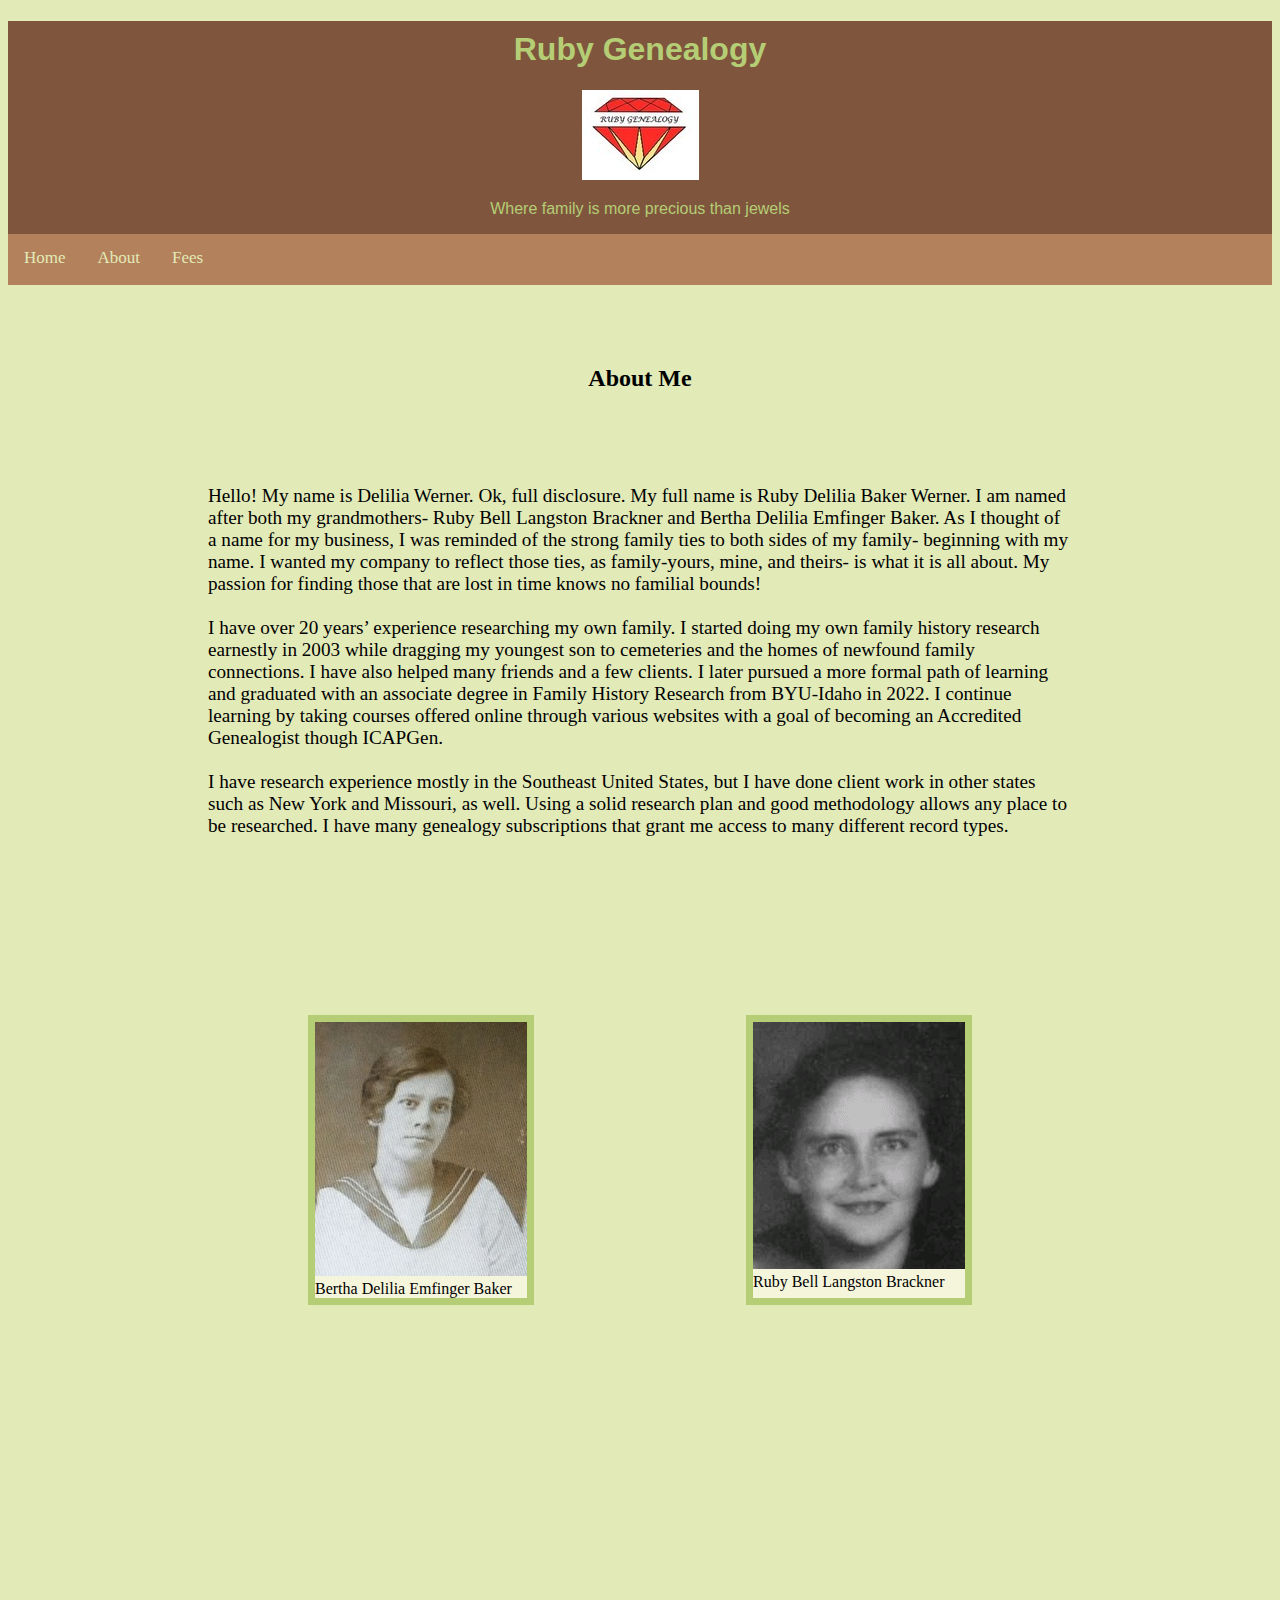
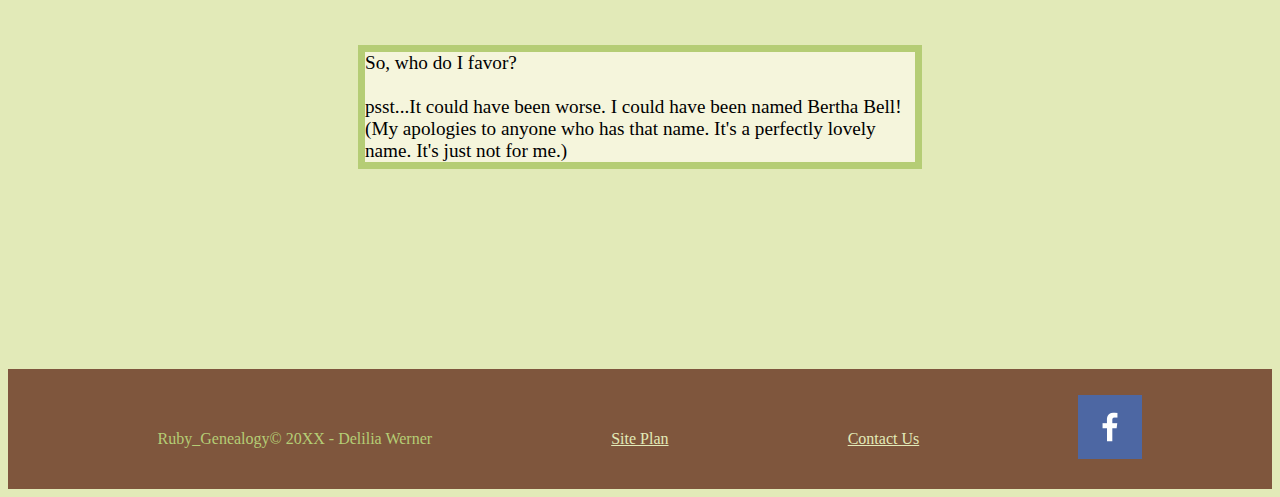
==== about.html @ d0c80799 "moved files up one level." ====
<!DOCTYPE html>
<html lang="en">
<head>
    <meta charset="UTF-8">
    <meta name="viewport" content="width=device-width, initial-scale=1.0">
    <title>Document</title>
    <link rel="stylesheet" href="styles/style.css">
</head>
<body>
    <header>
        <h1 id="company_name">Ruby Genealogy</h1> 
        <img class="logo" src="images/ruby_genealogy_logo.jpg" alt="Ruby Genealogy">
        <p id="slogan">Where family is more precious than jewels</p>
      <div class="topnav">
        <a href="index.html">Home</a>
        <a href="about.html">About</a>
        <a href="fees.html">Fees</a>
      </div>
        </header>
    <main>   
        <section id= "introduction">
            <h2 class="page2-title"><b>About Me</b></h2><br><br>
            <p id="my_background">Hello! My name is Delilia Werner. Ok, full disclosure. My full name is Ruby Delilia Baker Werner. I am named after both my grandmothers- Ruby Bell Langston Brackner and Bertha Delilia Emfinger Baker. As I thought of a name for my business, I was reminded of the strong family ties to both sides of my family- beginning with my name. I wanted my company to reflect those ties, as family-yours, mine, and theirs- is what it is all about. My passion for finding those that are lost in time knows no familial bounds!<br><br>
                I have over 20 years’ experience researching my own family.  I started doing my own family history research earnestly in 2003 while dragging my youngest son to cemeteries and the homes of newfound family connections. I have also helped many friends and a few clients. I later pursued a more formal path of learning and graduated with an associate degree in Family History Research from BYU-Idaho in 2022. I continue learning by taking courses offered online through various websites with a goal of becoming an Accredited Genealogist though ICAPGen.<br><br>
                I have research experience mostly in the Southeast United States, but I have done client work in other states such as New York and Missouri, as well. Using a solid research plan and good methodology allows any place to be researched. I have many genealogy subscriptions that grant me access to many different record types.
                </p>
         <div id="gallery1">
            <img id="BB_picture" src="images/Bertha_in_ruby_gen.jpg" alt="Bertha Baker">
            <p id="Grandma_Baker_name">Bertha Delilia Emfinger Baker</p>
         </div> 
         
         <div id="gallery2">
            <img id="RB_picture" src="images/Ruby_Langston.png" alt="Ruby Brackner">
            <p id="Grandma_Brackner_name">Ruby Bell Langston Brackner</p>
         </div>
        </section>
        <p id="fun">So, who do I favor?<br><br>
            psst...It could have been worse. I could have been named Bertha Bell! (My apologies to anyone who has that name. It's a perfectly lovely name. It's just not for me.)

        </p>
    </main>
    <footer>
        <p>Ruby_Genealogy&copy; 20XX - Delilia Werner</p>
        <p><a href="site-plan.html">Site Plan</a></p>
        <p><a href="contactus.html">Contact Us</a></p>
        <div class="social">
            <a href="https://facebook.com" target="_blank">
                <img src="images/facebook.png" alt="fb icon">
            </a>
        </div>
    </footer>
</body>
</html>
---- styles/style.css ----
#content {
   max-width: 1600px;
   margin: 0 auto;
}
header {
   background-color: #7F563D;
   text-align: center;
}
.logo {
   display: inline-block;
}
.logo img {
   max-width: 100px;
}
#company_name, #slogan {
   color: #B5CD75;
   font-family: "Lucida Calligraphy",Arial, Helvetica, sans-serif;
}
#company_name {
   padding-top: 10px;
}
.topnav {
   background-color: #B3815B;
   overflow: hidden;
}

.topnav a {
   float: left;
   display: block;
   color: #E2EAB8;
   text-align: center;
   padding: 14px 16px;
   text-decoration: none;
   font-size: 17px;
   border-bottom: 3px solid transparent;
}
.topnav a:hover {
   color: white;
   border-bottom: 5px solid #7F563D;
}
body {
   background-color: #E2EAB8;
}
#my_picture {
   max-width: 13%;
   display: block;
   margin-left: auto;
   margin-top: -15%;
   margin-right: 3%;
   border: 7px solid #B5CD75;
  }
.home-title {
   max-width: 200px;
   margin: 0 auto;
   padding-top: 5%;
   text-align: center;
   color: #7F563D;
}
#company_description {
   max-width: 700px;
   margin: 0 auto;
   color:#7F563D;
   font-size: 1.3em;
}
#my_name {
  color:#7F563D;
  max-width: 13%;
  margin-left: auto;
}
#tree {
   max-width: 400px;
   display: block;
   margin: 0 auto;
   padding-top: 5%;
   margin-bottom: 5%;
}
#services_1 {
   max-width: 350px;
   margin: 0 auto;
   padding-top: 2%;
   padding-bottom: 2%;;
   text-align: center;
   color: #7F563D;
   font-size: 1.3em;
   border: 7px solid #B5CD75;
   background-color: beige;
}
#introduction {
   display: grid;
   grid-template-columns: 1fr 1fr 1fr;
   grid-template-rows: 2fr 1fr 1fr;
}
.page2-title {
   grid-column:1/4;
   grid-row: 1/2;
   text-align: center;
   margin: 0 auto;
   padding-top: 80px;
}
#my_background {
   grid-column: 1/4;
   grid-row: 1/2;
   max-width: 100%;
   height:auto;
   padding-top: 200px;
   padding-left: 200px;
   padding-right: 200px;
   margin: 0 auto;
   font-size: 1.2em;
}
#gallery1 {
   grid-column: 1/2;
   grid-row: 2/3;
   margin-left: 300px;
   margin-top: 50px;
   max-width: 100%;
   height: auto;
   border: 7px solid #B5CD75;
   background-color: beige;
}
#Grandma_Baker_name {
   grid-column: 1/2;
   grid-row: 2/3;
   margin:0 auto;
}
#gallery2 {
   grid-column: 3/4;
   grid-row: 2/3;
   margin-right: 300px;
   margin-top: 50px;
   max-width: 100%;
   height: auto;
   border: 7px solid #B5CD75;
   background-color: beige;
}
#Grandma_Brackner_name {
   margin: 0 auto;
}
#fun {
   width: 550px;
   margin: 0 auto;
   font-size: 1.2em;
   border: 7px solid #B5CD75;
   background-color: beige;
}
#fee_list {
   display: grid;
   grid-template-columns: 1fr 1fr 1fr;
}
.page3-title {
   grid-column:1/4;
   text-align: center;
   margin: 0 auto;
   padding-top: 80px;
}
#services_2 {
   grid-column: 1/4;
   margin: 0 auto;
   max-width: 900px;
   height:auto;
   padding-top: 10px;
   font-size: 1.2em;
   text-align: center;
}
#plan {
   grid-column: 1/4;
   margin: 0 auto;
   max-width: 900px;
   height: auto;
   padding-top: 10px;
   font-size: 1.2em;
   text-align: center;
}
#report {
   grid-column: 1/4;
   margin: 0 auto;
   max-width: 900px;
   height: auto;
   padding-top: 10px;
   font-size: 1.2em;
   text-align: center; 
}
#historical_image {
   grid-column: 1/2;
   display: inline-block;
   margin-left: 70px;
   max-width: 100%;
   height: auto;
   border: 7px solid #B5CD75;
   background-color: beige;
}
#Robert_Elliott_will {
   margin: 0 auto;
   text-align: center;
}
#examples {
   margin-left: 300px;
}
#historical_image_2 {
   grid-column: 3/4;
   display: inline-block;
   margin-left: 500px;
   max-width: 100%;
   height: auto;
   border: 7px solid #B5CD75;
   background-color: beige;
}
#Randolph_County_census {
   margin: 0 auto;
   text-align: center;
}
footer {
   background-color: #7F563D;
   color: #B5CD75;
   padding: 25px 50px;
   margin-top: 200px;
   display: flex;
   justify-content: space-around;
   align-items: center;
}
footer p {
   padding-top: 20px;
   padding-left: 20px;
}
footer a {
   color:#E2EAB8;
}
footer a:hover {
   color: white;
 }
 /* This style will only be applied to screens with a width of 600px or less */
@media only screen and (max-width: 600px) {
   #content {
     max-width: 100%;
     margin: 0;
   }
   #my_picture {
     max-width: 30%;
     margin-left: 35%;
     margin-top: 5%;
     margin-right: 35%;
   }
   .home-title {
     padding-top: 20%;
     font-size: 1.5em;
   }
   #company_description {
     max-width: 100%;
     margin: 0;
     font-size: 1em;
   }
   #tree {
     max-width: 100%;
     margin: 0 auto;
     padding-top: 20%;
     margin-bottom: 20%;
   }
   #services_1 {
     max-width: 100%;
     margin: 0;
     padding-top: 10%;
     padding-bottom: 10%;
     font-size: 1em;
   }
   #my_name {
     max-width: 30%;
     margin-left: 35%;
   }
   #my_background {
      margin-left: 0;
      margin-right: 0;
   }
   #gallery1 {
     margin-left: 0;
     margin-right: 0;
     background-color: #E2EAB8;
     border: none;
   }
   #gallery2 {
     margin-left: 0;
     margin-right: 0;
     background-color: #E2EAB8;
     border: none;
   }
   #fun {
      width: 100%;
   }
   #services_2 {
      max-width: 100%;
   }
   #plan {
      max-width: 100%;
   }
   #report {
      max-width: 100%;
   }
   #historical_image {
      margin-left: 0;
      margin-right: 0;
   }
   #historical_image_2 {
      margin-left: 0;
      margin-right: 0;  
   }
   #examples {
      margin-left: 0;
   }
}
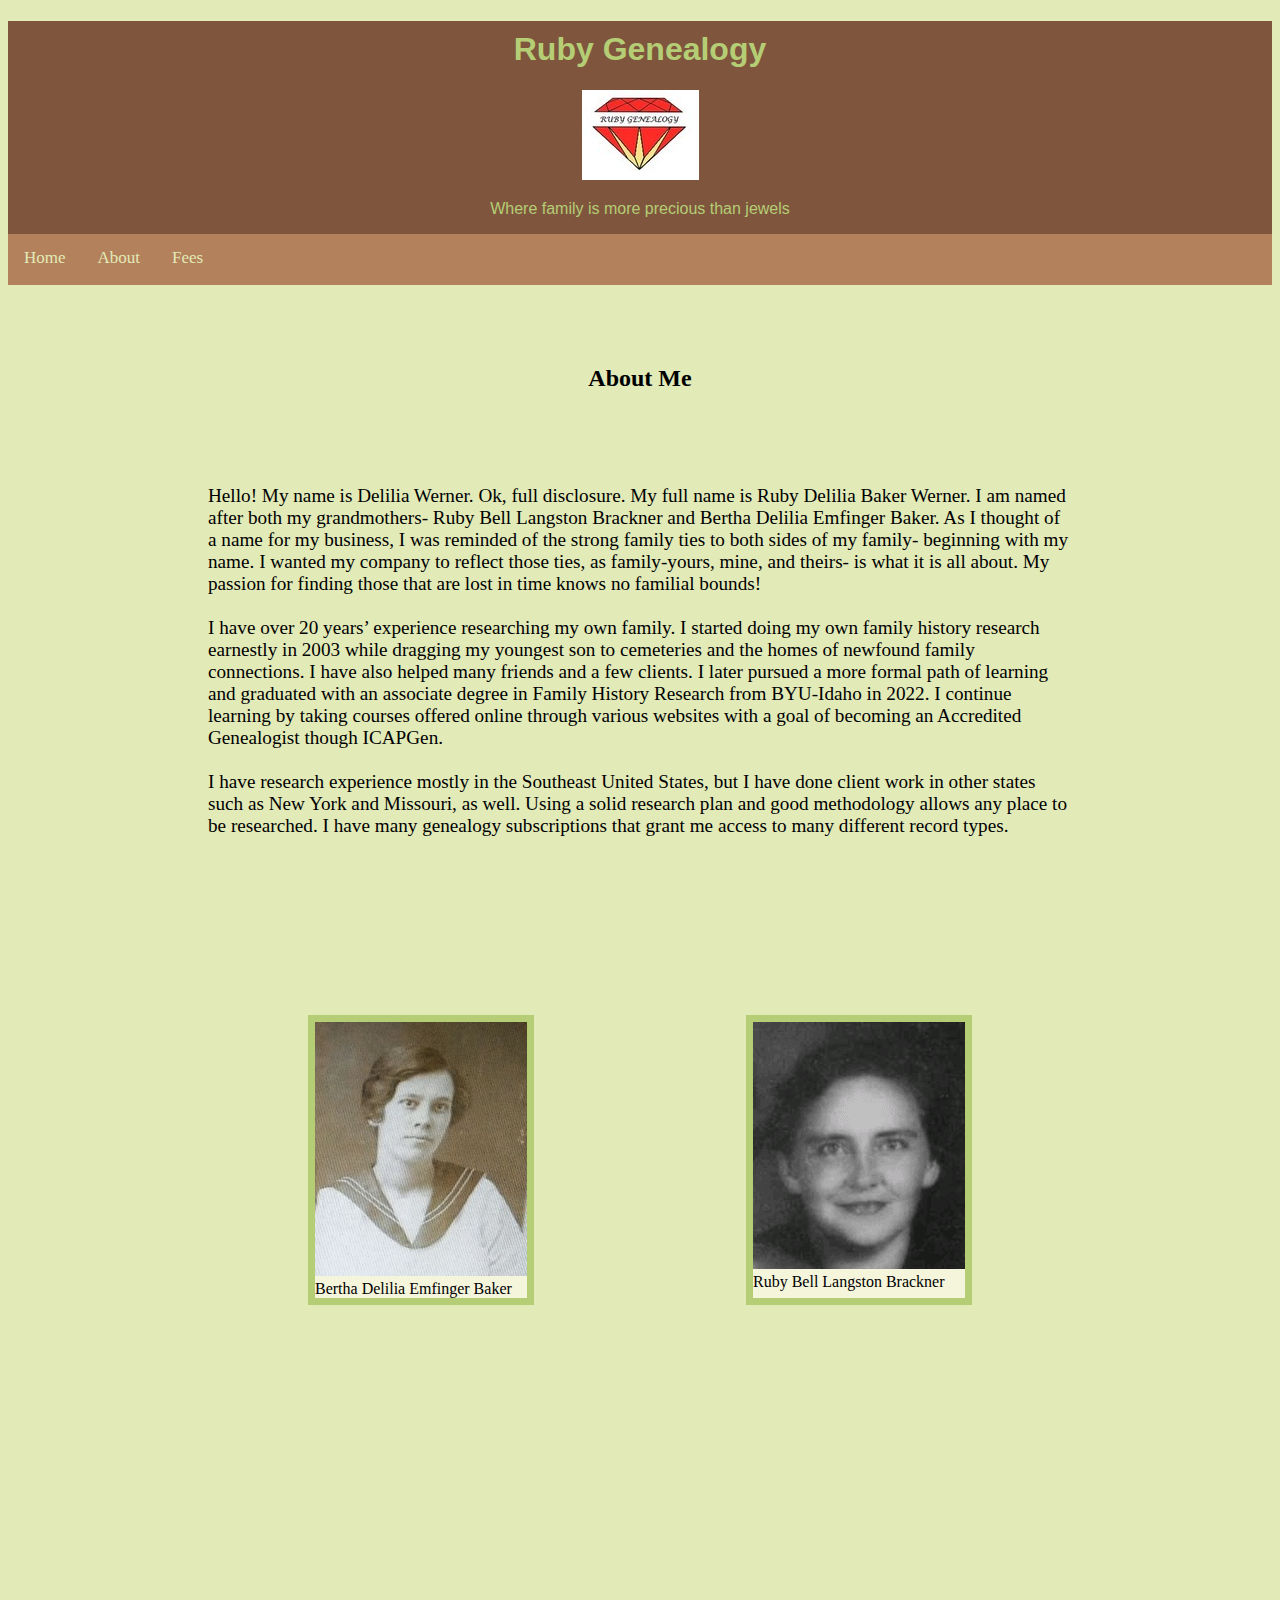
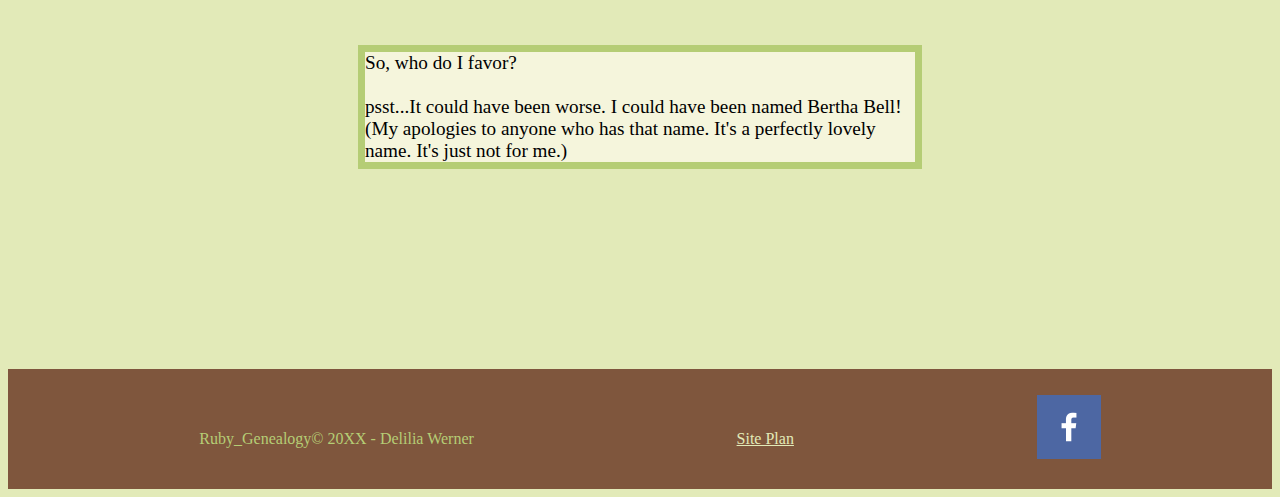
==== commit 4c7cb173: "blocked countact us" ====
--- a/about.html
+++ b/about.html
@@ -42,7 +42,7 @@
     <footer>
         <p>Ruby_Genealogy&copy; 20XX - Delilia Werner</p>
         <p><a href="site-plan.html">Site Plan</a></p>
-        <p><a href="contactus.html">Contact Us</a></p>
+        <!--<p><a href="contactus.html">Contact Us</a></p> -->
         <div class="social">
             <a href="https://facebook.com" target="_blank">
                 <img src="images/facebook.png" alt="fb icon">
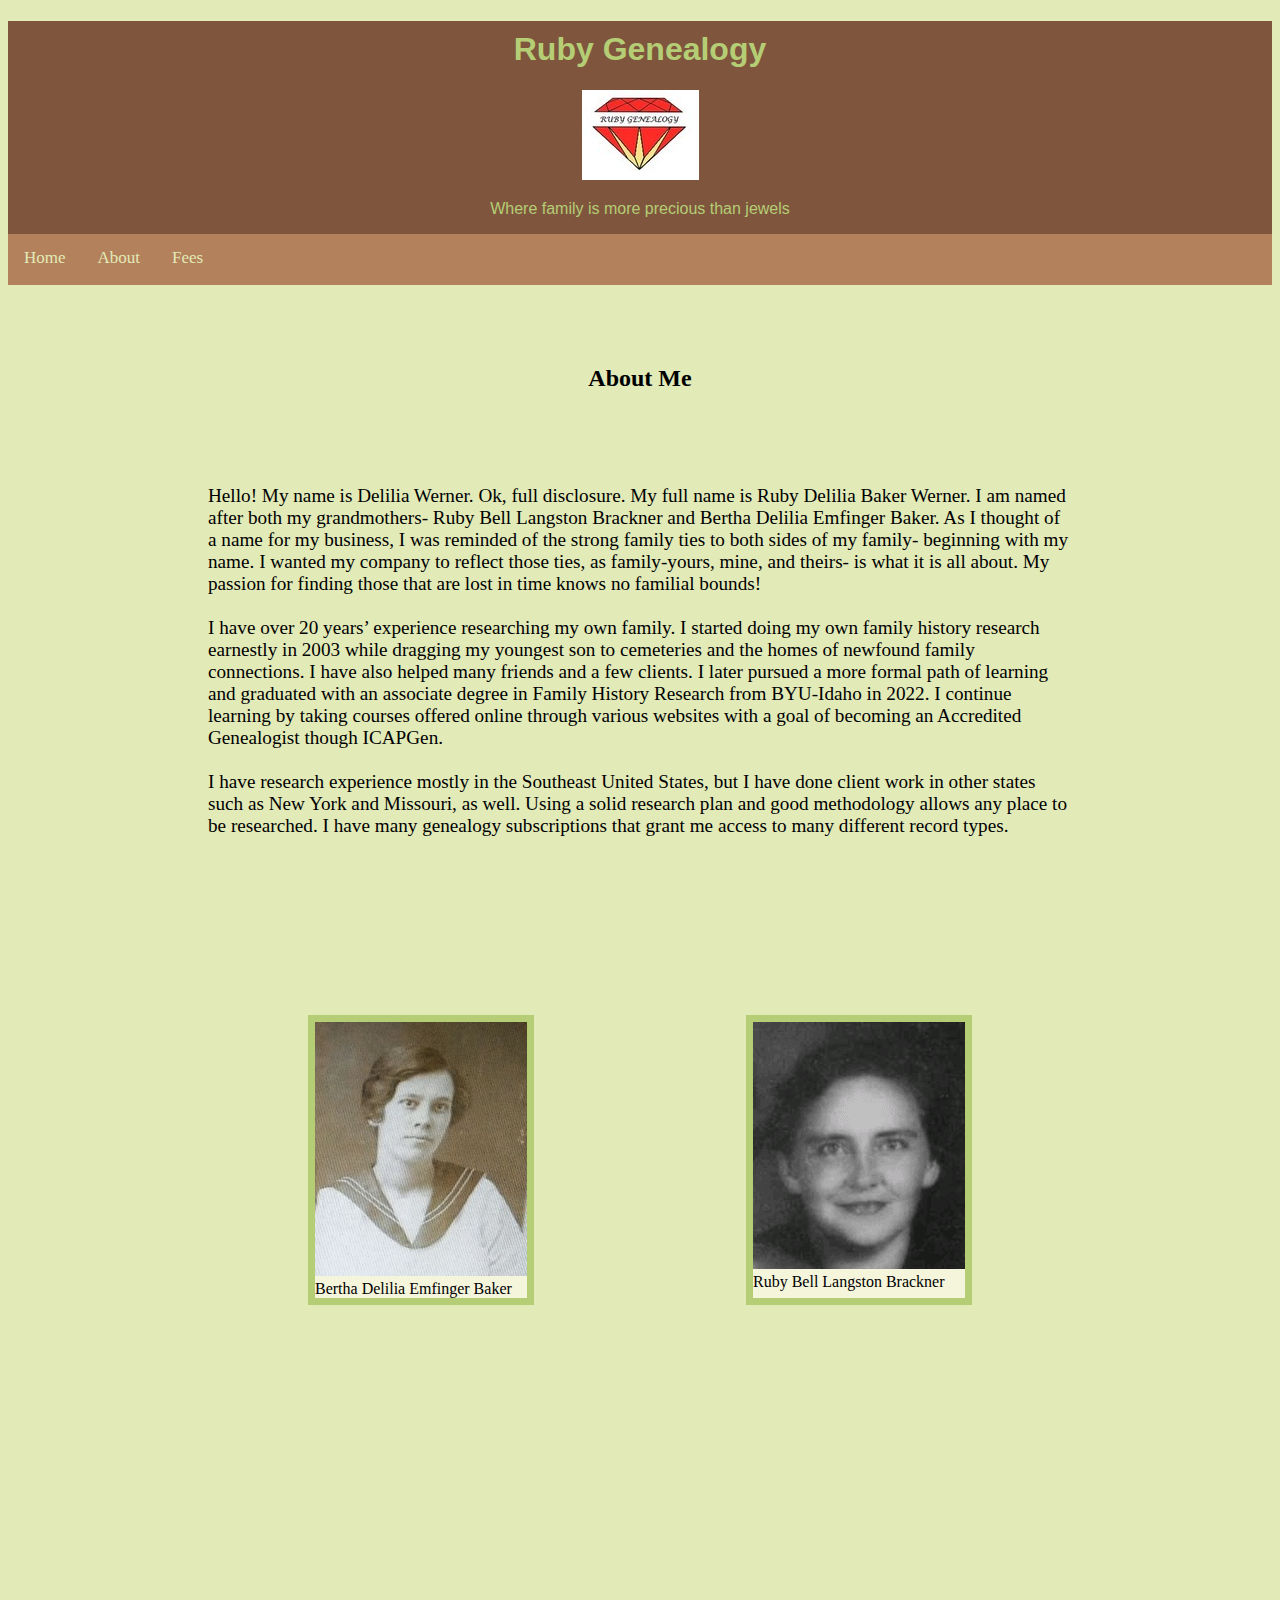
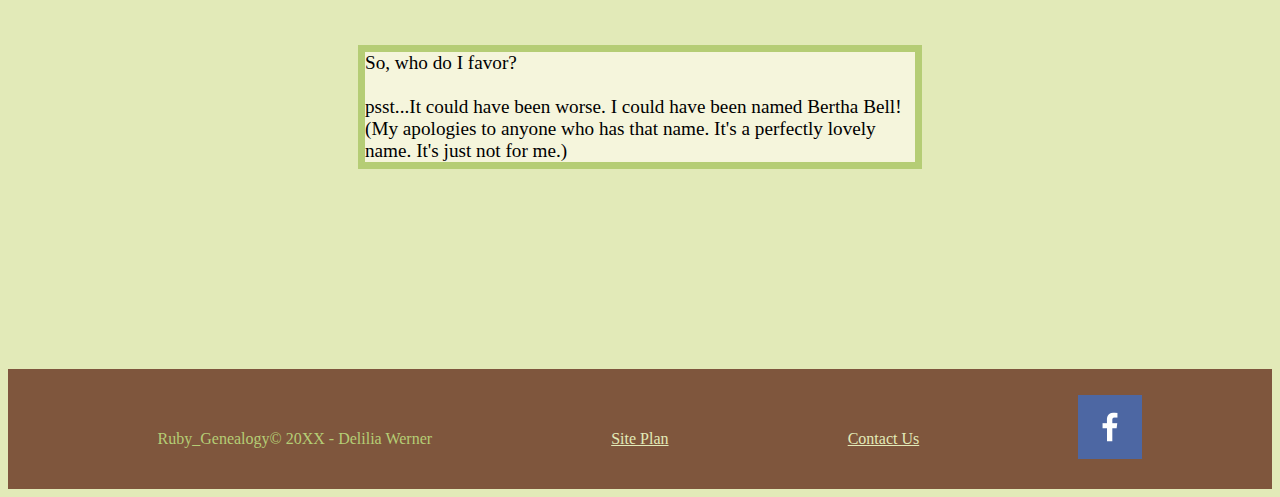
==== commit 309cbb01: "unblocked contact us" ====
--- a/about.html
+++ b/about.html
@@ -42,7 +42,7 @@
     <footer>
         <p>Ruby_Genealogy&copy; 20XX - Delilia Werner</p>
         <p><a href="site-plan.html">Site Plan</a></p>
-        <!--<p><a href="contactus.html">Contact Us</a></p> -->
+        <p><a href="contactus.html">Contact Us</a></p>
         <div class="social">
             <a href="https://facebook.com" target="_blank">
                 <img src="images/facebook.png" alt="fb icon">
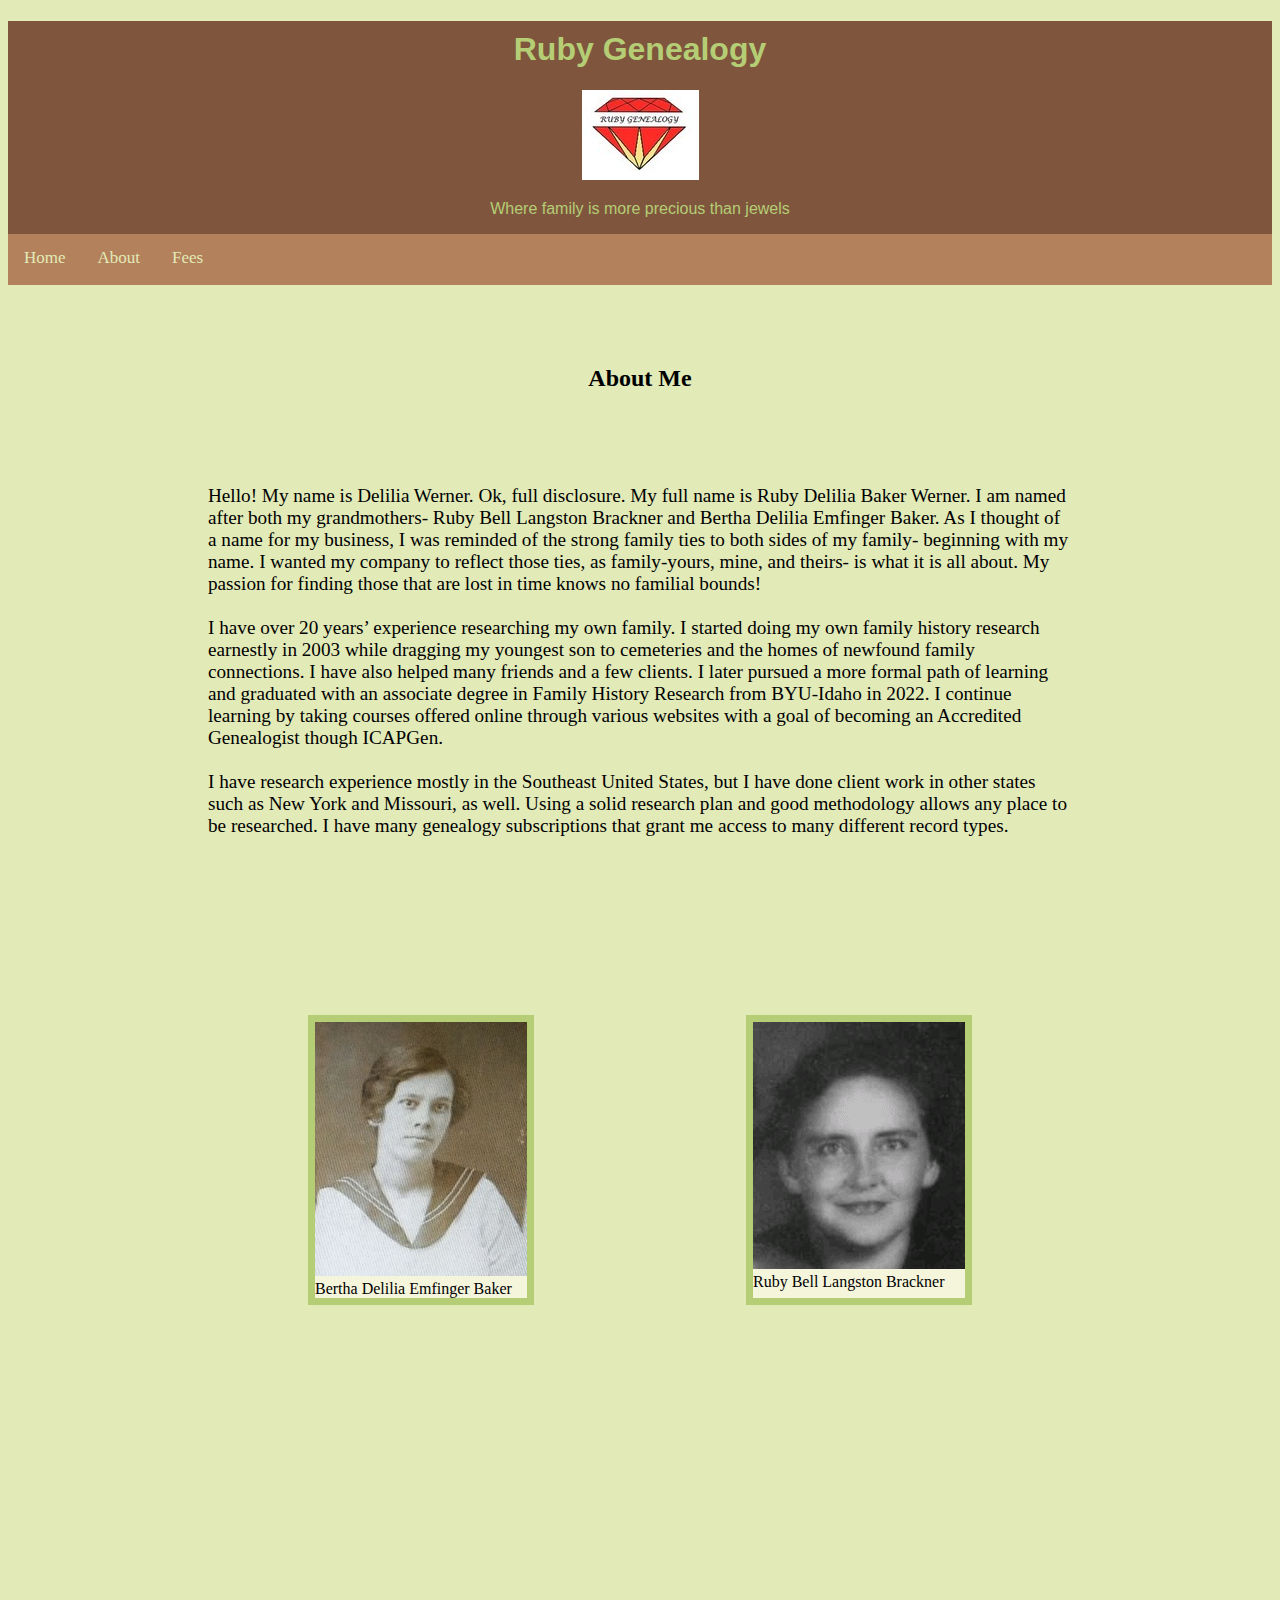
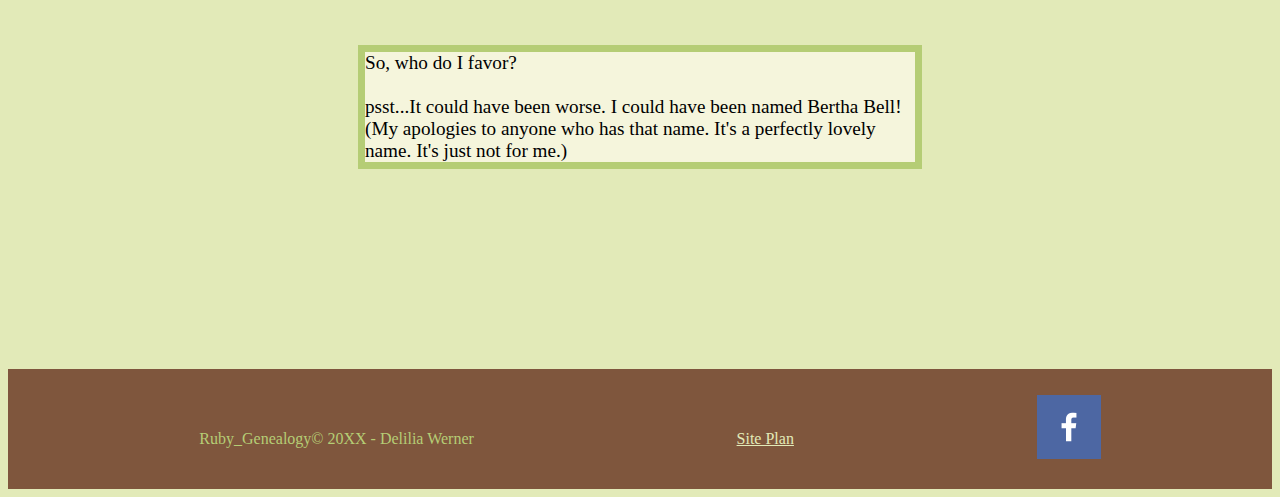
==== commit a90eb54f: "disabled contact us" ====
--- a/about.html
+++ b/about.html
@@ -42,7 +42,7 @@
     <footer>
         <p>Ruby_Genealogy&copy; 20XX - Delilia Werner</p>
         <p><a href="site-plan.html">Site Plan</a></p>
-        <p><a href="contactus.html">Contact Us</a></p>
+        <!-- <p><a href="contactus.html">Contact Us</a></p> -->
         <div class="social">
             <a href="https://facebook.com" target="_blank">
                 <img src="images/facebook.png" alt="fb icon">
